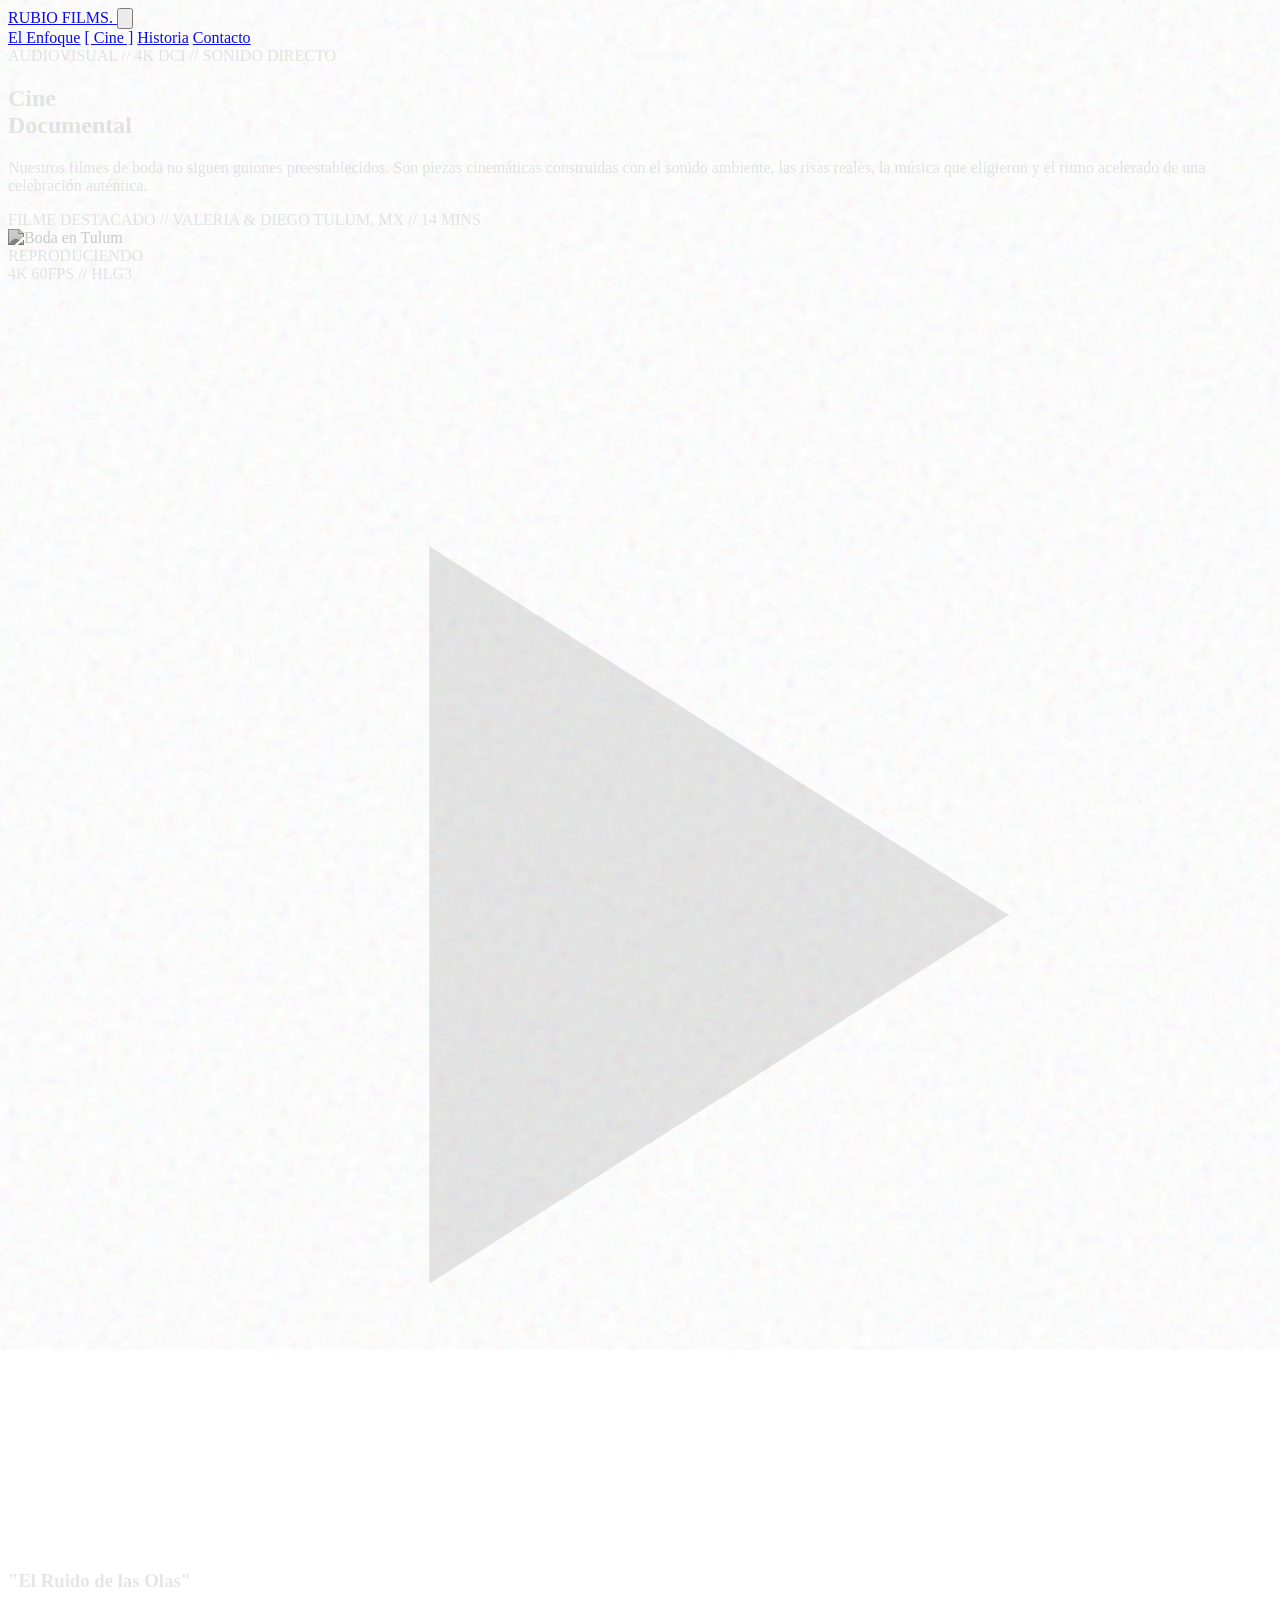
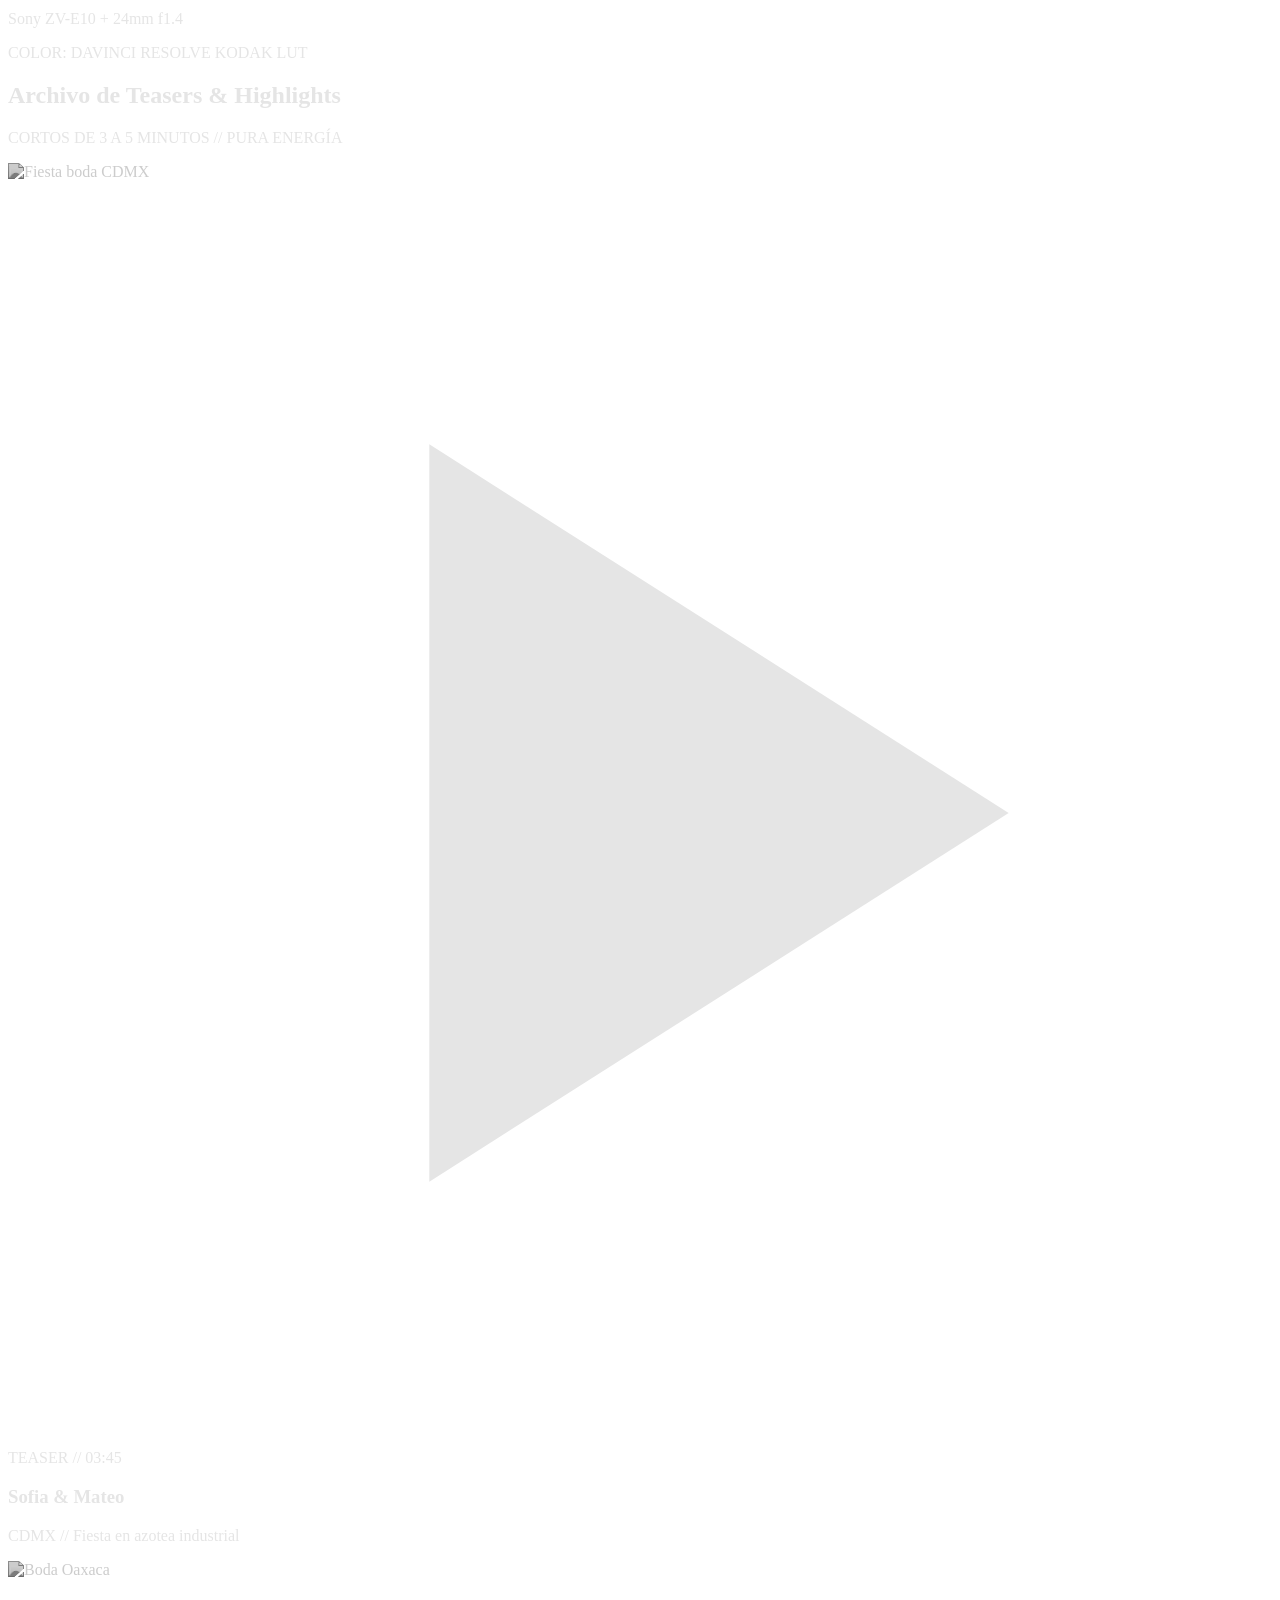
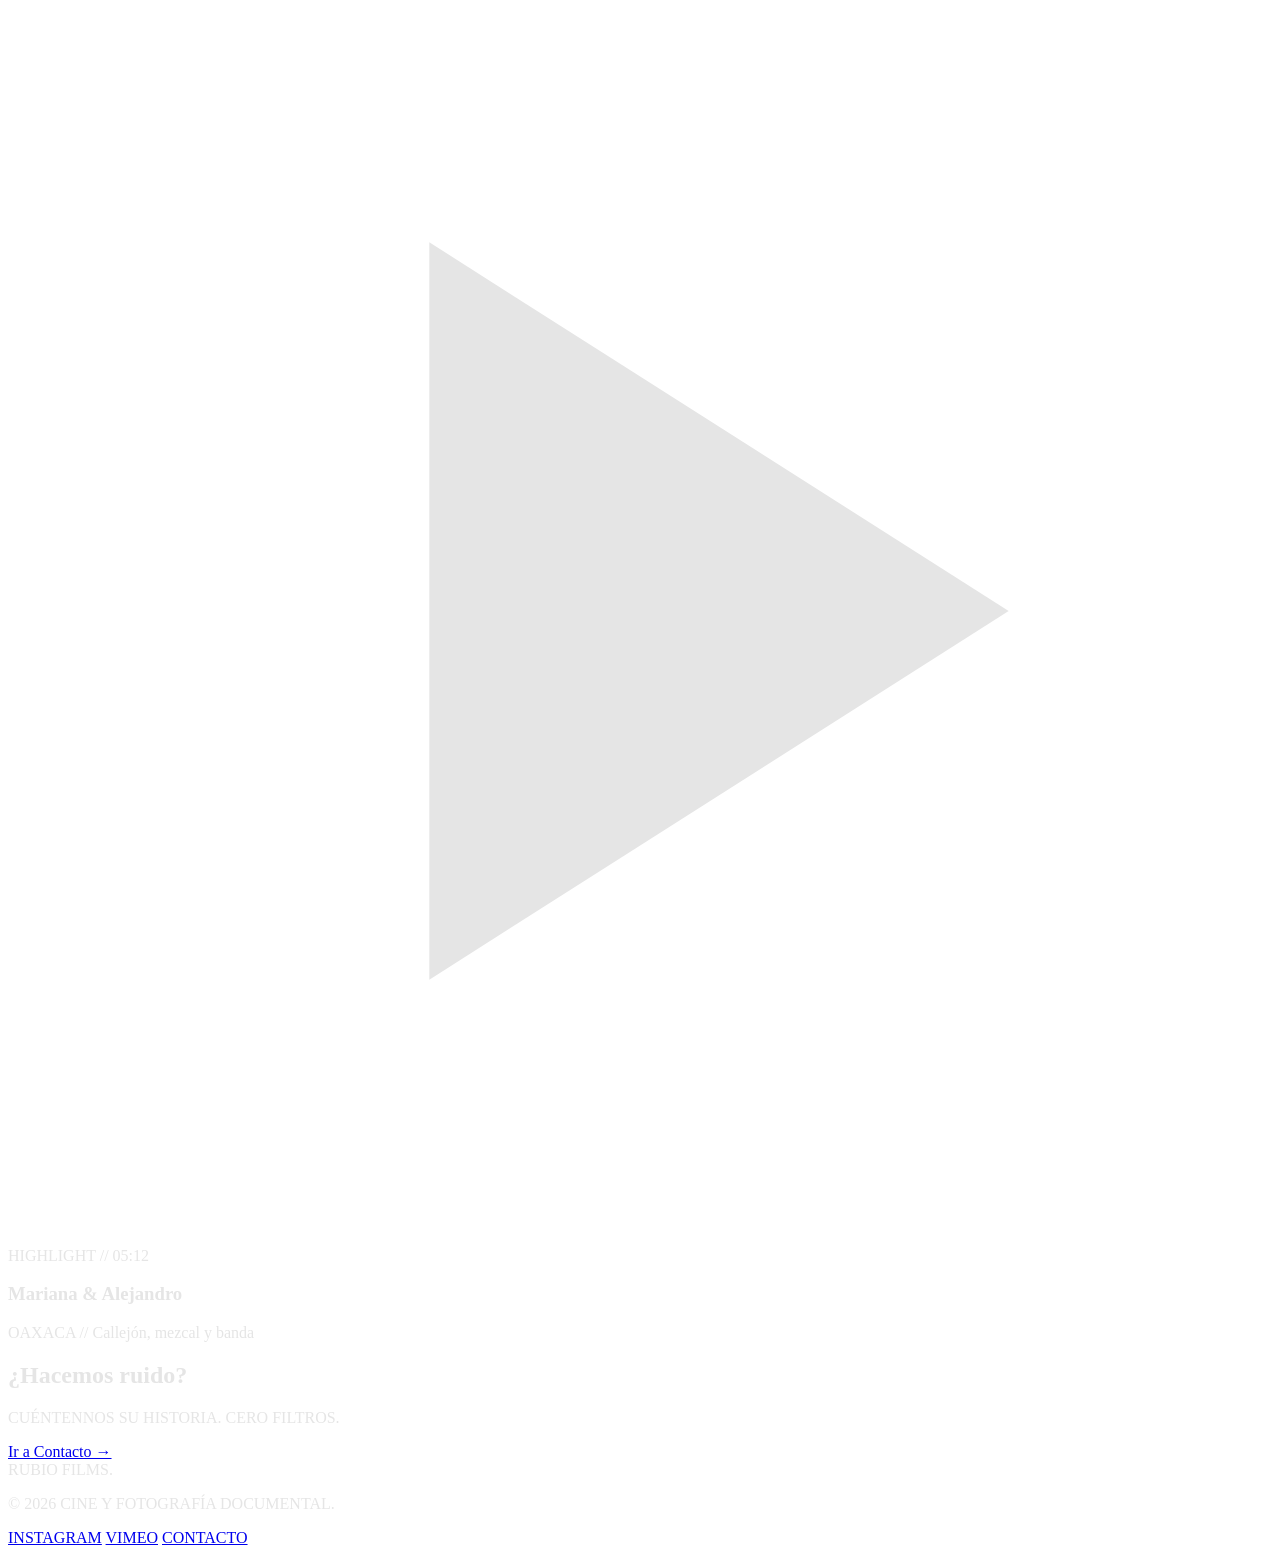
==== cine.html @ 57e25d15 "release" ====
<!DOCTYPE html>
<html lang="es" class="scroll-smooth bg-[#0a0a0a]">
<head>
    <meta charset="UTF-8">
    <meta name="viewport" content="width=device-width, initial-scale=1.0">
    <title>CINE DOCUMENTAL | RUBIO FILMS</title>
    
    <link rel="preconnect" href="https://fonts.googleapis.com">
    <link rel="preconnect" href="https://fonts.gstatic.com" crossorigin>
    <link href="https://fonts.googleapis.com/css2?family=Anton&family=Inter:wght@300;400;500;700&family=Space+Mono:ital,wght@0,400;0,700;1,400&display=swap" rel="stylesheet">
    
    <script src="https://cdn.tailwindcss.com"></script>
    <script>
        tailwind.config = {
            theme: {
                extend: {
                    colors: {
                        'brand-black': '#0a0a0a',
                        'brand-charcoal': '#161616',
                        'brand-gray': '#2a2a2a',
                        'brand-white': '#e5e5e5',
                        'brand-red': '#9b0000',
                    },
                    fontFamily: {
                        'anton': ['Anton', 'sans-serif'],
                        'inter': ['Inter', 'sans-serif'],
                        'mono': ['Space Mono', 'monospace'],
                    },
                    animation: {
                        'noise': 'noise 0.4s infinite',
                        'marquee': 'marquee 20s linear infinite',
                        'blink': 'blink 1.5s cubic-bezier(0.4, 0, 0.6, 1) infinite',
                    },
                    keyframes: {
                        noise: {
                            '0%, 100%': { backgroundPosition: '0 0' },
                            '10%': { backgroundPosition: '-5% -10%' },
                            '20%': { backgroundPosition: '-15% 5%' },
                            '30%': { backgroundPosition: '7% -25%' },
                            '40%': { backgroundPosition: '20% 25%' },
                            '50%': { backgroundPosition: '-25% 10%' },
                            '60%': { backgroundPosition: '15% 5%' },
                            '70%': { backgroundPosition: '0% 15%' },
                            '80%': { backgroundPosition: '25% 35%' },
                            '90%': { backgroundPosition: '-10% 10%' },
                        },
                        marquee: {
                            '0%': { transform: 'translateX(0%)' },
                            '100%': { transform: 'translateX(-100%)' },
                        },
                        blink: {
                            '0%, 100%': { opacity: 1 },
                            '50%': { opacity: 0.3 },
                        }
                    }
                }
            }
        }
    </script>

    <style>
        body {
            color: #e5e5e5;
            overflow-x: hidden;
        }
        .film-grain {
            position: fixed;
            top: -50%; left: -50%; right: -50%; bottom: -50%;
            width: 200%; height: 200vh;
            background: transparent url('data:image/svg+xml,%3Csvg viewBox="0 0 200 200" xmlns="http://www.w3.org/2000/svg"%3E%3Cfilter id="noiseFilter"%3E%3CfeTurbulence type="fractalNoise" baseFrequency="0.8" numOctaves="3" stitchTiles="stitch"/%3E%3C/filter%3E%3Crect width="100%25" height="100%25" filter="url(%23noiseFilter)" opacity="0.12"/%3E%3C/svg%3E');
            pointer-events: none;
            z-index: 9999;
            animation: noise 0.3s infinite;
        }
        .raw-filter {
            filter: grayscale(100%) contrast(140%) brightness(80%);
            transition: all 0.5s cubic-bezier(0.4, 0, 0.2, 1);
        }
        .raw-filter:hover, .group:hover .raw-filter {
            filter: grayscale(0%) contrast(110%) brightness(100%);
        }
        ::-webkit-scrollbar {
            width: 8px;
        }
        ::-webkit-scrollbar-track {
            background: #0a0a0a;
        }
        ::-webkit-scrollbar-thumb {
            background: #2a2a2a;
        }
        ::-webkit-scrollbar-thumb:hover {
            background: #9b0000;
        }
    </style>
</head>
<body class="font-inter antialiased selection:bg-brand-red selection:text-white">

    <div class="film-grain"></div>

    <!-- Header Navigation -->
    <header class="fixed w-full top-0 z-50 bg-brand-black/90 backdrop-blur-md border-b border-brand-gray">
        <div class="container mx-auto px-6 py-5 flex flex-wrap justify-between items-center">
            <a href="RubioFilms.html" class="font-anton text-3xl tracking-wider text-brand-white hover:text-brand-red transition-colors z-20">
                RUBIO FILMS<span class="text-brand-red">.</span>
            </a>
            
            <button id="mobile-menu-btn" class="md:hidden text-brand-white z-20 focus:outline-none">
                <svg class="w-8 h-8" fill="none" stroke="currentColor" viewBox="0 0 24 24">
                    <path stroke-linecap="square" stroke-linejoin="miter" stroke-width="2" d="M4 6h16M4 12h16M4 18h16"></path>
                </svg>
            </button>

            <nav id="nav-menu" class="hidden md:flex flex-col md:flex-row absolute md:relative top-full left-0 w-full md:w-auto bg-brand-black md:bg-transparent border-b md:border-none border-brand-gray md:space-x-8 font-mono text-sm tracking-widest uppercase p-6 md:p-0 z-10">
                <a href="RubioFilms.html#enfoque" class="py-3 md:py-0 hover:text-brand-red transition-colors">El Enfoque</a>
                <a href="cine.html" class="py-3 md:py-0 text-brand-red hover:text-brand-white transition-colors">[ Cine ]</a>
                <a href="RubioFilms.html#historias" class="py-3 md:py-0 hover:text-brand-red transition-colors">Historia</a>
                <a href="contacto.html" class="py-3 md:py-0 hover:text-brand-red transition-colors">Contacto</a>
            </nav>
        </div>
    </header>

    <main class="pt-28 min-h-screen pb-20">
        
        <!-- Hero Section -->
        <section class="container mx-auto px-6 py-12 border-b border-brand-gray mb-16">
            <div class="max-w-4xl">
                <span class="font-mono text-brand-red text-xs tracking-widest uppercase block mb-3">AUDIOVISUAL // 4K DCI // SONIDO DIRECTO</span>
                <h1 class="font-anton text-6xl md:text-8xl uppercase text-brand-white mb-6">Cine <br> Documental</h1>
                <p class="font-inter text-gray-300 text-lg leading-relaxed">
                    Nuestros filmes de boda no siguen guiones preestablecidos. Son piezas cinemáticas construidas con el sonido ambiente, las risas reales, la música que eligieron y el ritmo acelerado de una celebración auténtica.
                </p>
            </div>
        </section>

        <!-- Featured Video Showcase (Main) -->
        <section class="container mx-auto px-6 mb-20">
            <div class="border border-brand-gray bg-brand-charcoal p-4 md:p-6 shadow-2xl">
                <div class="flex justify-between items-center mb-4 font-mono text-xs text-gray-400">
                    <span class="text-brand-red font-bold">FILME DESTACADO // VALERIA & DIEGO</span>
                    <span>TULUM, MX // 14 MINS</span>
                </div>
                
                <div class="relative w-full aspect-video bg-black border border-brand-gray/50 group cursor-pointer overflow-hidden">
                    <img src="https://images.unsplash.com/photo-1516450360452-9312f5e86fc7?auto=format&fit=crop&q=80&w=1400" alt="Boda en Tulum" class="w-full h-full object-cover raw-filter group-hover:scale-105 transition-all duration-700">
                    
                    <div class="absolute inset-0 bg-gradient-to-t from-black/80 via-black/20 to-black/40 flex flex-col justify-between p-6">
                        <div class="flex justify-between items-center font-mono text-xs text-white">
                            <div class="flex items-center gap-2">
                                <div class="w-3 h-3 rounded-full bg-brand-red animate-blink"></div>
                                <span class="text-brand-red font-bold">REPRODUCIENDO</span>
                            </div>
                            <span>4K 60FPS // HLG3</span>
                        </div>

                        <div class="absolute inset-0 flex justify-center items-center">
                            <div class="w-20 h-20 md:w-28 md:h-28 border-2 border-white/40 rounded-full flex justify-center items-center backdrop-blur-md group-hover:border-brand-red group-hover:bg-brand-red/20 transition-all duration-300">
                                <svg class="w-8 h-8 md:w-10 md:h-10 text-white ml-2 group-hover:text-brand-red transition-colors" fill="currentColor" viewBox="0 0 24 24">
                                    <path d="M8 5v14l11-7z"/>
                                </svg>
                            </div>
                        </div>

                        <div class="flex justify-between items-end font-mono text-xs text-gray-300">
                            <div>
                                <h3 class="font-anton text-2xl text-white uppercase">"El Ruido de las Olas"</h3>
                                <p class="text-xs text-brand-red">Sony ZV-E10 + 24mm f1.4</p>
                            </div>
                            <div class="hidden sm:block text-right">
                                <span>COLOR: <span class="text-white">DAVINCI RESOLVE KODAK LUT</span></span>
                            </div>
                        </div>
                    </div>
                </div>
            </div>
        </section>

        <!-- Secondary Video Grid (Teasers & Shorts) -->
        <section class="container mx-auto px-6">
            <div class="border-b border-brand-gray pb-4 mb-10">
                <h2 class="font-anton text-4xl md:text-5xl uppercase text-brand-white">Archivo de Teasers & Highlights</h2>
                <p class="font-mono text-xs text-gray-400 mt-1">CORTOS DE 3 A 5 MINUTOS // PURA ENERGÍA</p>
            </div>

            <div class="grid grid-cols-1 md:grid-cols-2 gap-8">
                
                <!-- Video Card 1 -->
                <div class="bg-brand-charcoal border border-brand-gray p-4 group">
                    <div class="relative w-full aspect-video bg-black overflow-hidden mb-4 cursor-pointer">
                        <img src="https://images.unsplash.com/photo-1543269865-cbf427effbad?auto=format&fit=crop&q=80&w=800" alt="Fiesta boda CDMX" class="w-full h-full object-cover raw-filter group-hover:scale-105 transition-all duration-500">
                        <div class="absolute inset-0 bg-black/40 flex items-center justify-center">
                            <div class="w-14 h-14 border border-white/50 rounded-full flex items-center justify-center group-hover:border-brand-red group-hover:bg-brand-red/20 transition-all">
                                <svg class="w-5 h-5 text-white ml-1" fill="currentColor" viewBox="0 0 24 24"><path d="M8 5v14l11-7z"/></svg>
                            </div>
                        </div>
                        <span class="absolute bottom-3 left-3 bg-brand-black px-2 py-1 font-mono text-[10px] text-brand-red border border-brand-gray">TEASER // 03:45</span>
                    </div>
                    <h3 class="font-anton text-2xl text-white uppercase">Sofia & Mateo</h3>
                    <p class="font-mono text-xs text-gray-400 mt-1">CDMX // Fiesta en azotea industrial</p>
                </div>

                <!-- Video Card 2 -->
                <div class="bg-brand-charcoal border border-brand-gray p-4 group">
                    <div class="relative w-full aspect-video bg-black overflow-hidden mb-4 cursor-pointer">
                        <img src="https://images.unsplash.com/photo-1519741497674-611481863552?auto=format&fit=crop&q=80&w=800" alt="Boda Oaxaca" class="w-full h-full object-cover raw-filter group-hover:scale-105 transition-all duration-500">
                        <div class="absolute inset-0 bg-black/40 flex items-center justify-center">
                            <div class="w-14 h-14 border border-white/50 rounded-full flex items-center justify-center group-hover:border-brand-red group-hover:bg-brand-red/20 transition-all">
                                <svg class="w-5 h-5 text-white ml-1" fill="currentColor" viewBox="0 0 24 24"><path d="M8 5v14l11-7z"/></svg>
                            </div>
                        </div>
                        <span class="absolute bottom-3 left-3 bg-brand-black px-2 py-1 font-mono text-[10px] text-brand-red border border-brand-gray">HIGHLIGHT // 05:12</span>
                    </div>
                    <h3 class="font-anton text-2xl text-white uppercase">Mariana & Alejandro</h3>
                    <p class="font-mono text-xs text-gray-400 mt-1">OAXACA // Callejón, mezcal y banda</p>
                </div>

            </div>
        </section>

    </main>

    <!-- Footer / Contact CTA -->
    <footer class="bg-brand-black pt-16 pb-8 border-t border-brand-gray">
        <div class="container mx-auto px-6">
            <div class="text-center md:text-left mb-16 pb-12 border-b border-brand-gray flex flex-col md:flex-row justify-between items-center gap-8">
                <div>
                    <h2 class="font-anton text-4xl md:text-6xl text-brand-white uppercase">¿Hacemos ruido?</h2>
                    <p class="font-mono text-gray-400 mt-2">CUÉNTENNOS SU HISTORIA. CERO FILTROS.</p>
                </div>
                <a href="contacto.html" class="font-anton text-2xl border-b-4 border-brand-red pb-1 text-brand-white hover:text-brand-red hover:border-brand-white transition-colors duration-300 uppercase">
                    Ir a Contacto &rarr;
                </a>
            </div>

            <div class="flex flex-col md:flex-row justify-between items-center text-gray-500 font-mono text-xs">
                <div class="mb-4 md:mb-0 text-center md:text-left">
                    <span class="font-anton text-2xl text-brand-white tracking-widest block mb-2">RUBIO FILMS.</span>
                    <p>© 2026 CINE Y FOTOGRAFÍA DOCUMENTAL.</p>
                </div>
                <div class="flex space-x-8">
                    <a href="#" class="hover:text-brand-red transition-colors">INSTAGRAM</a>
                    <a href="#" class="hover:text-brand-red transition-colors">VIMEO</a>
                    <a href="contacto.html" class="hover:text-brand-white transition-colors text-brand-red">CONTACTO</a>
                </div>
            </div>
        </div>
    </footer>

    <script>
        // Mobile Menu Toggle
        document.addEventListener('DOMContentLoaded', () => {
            const mobileMenuBtn = document.getElementById('mobile-menu-btn');
            const navMenu = document.getElementById('nav-menu');

            mobileMenuBtn.addEventListener('click', () => {
                navMenu.classList.toggle('hidden');
            });
        });
    </script>
</body>
</html>
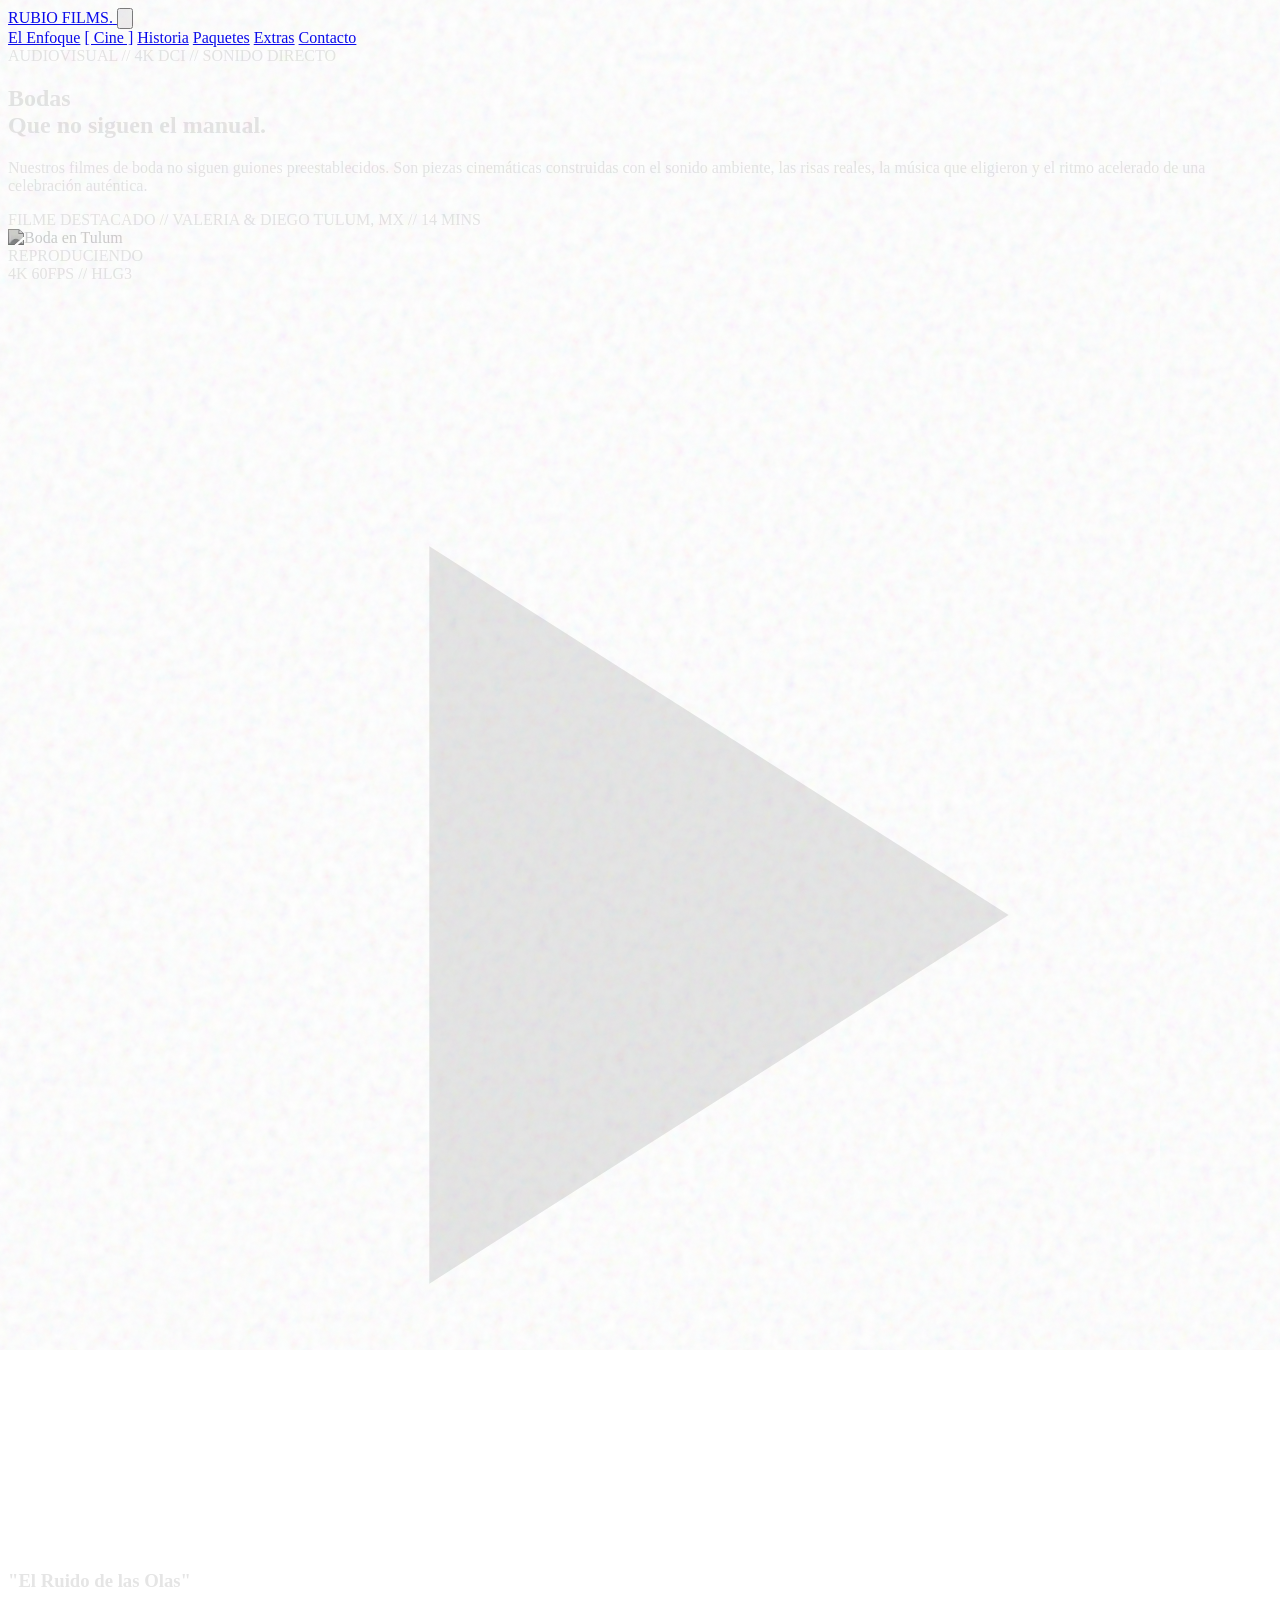
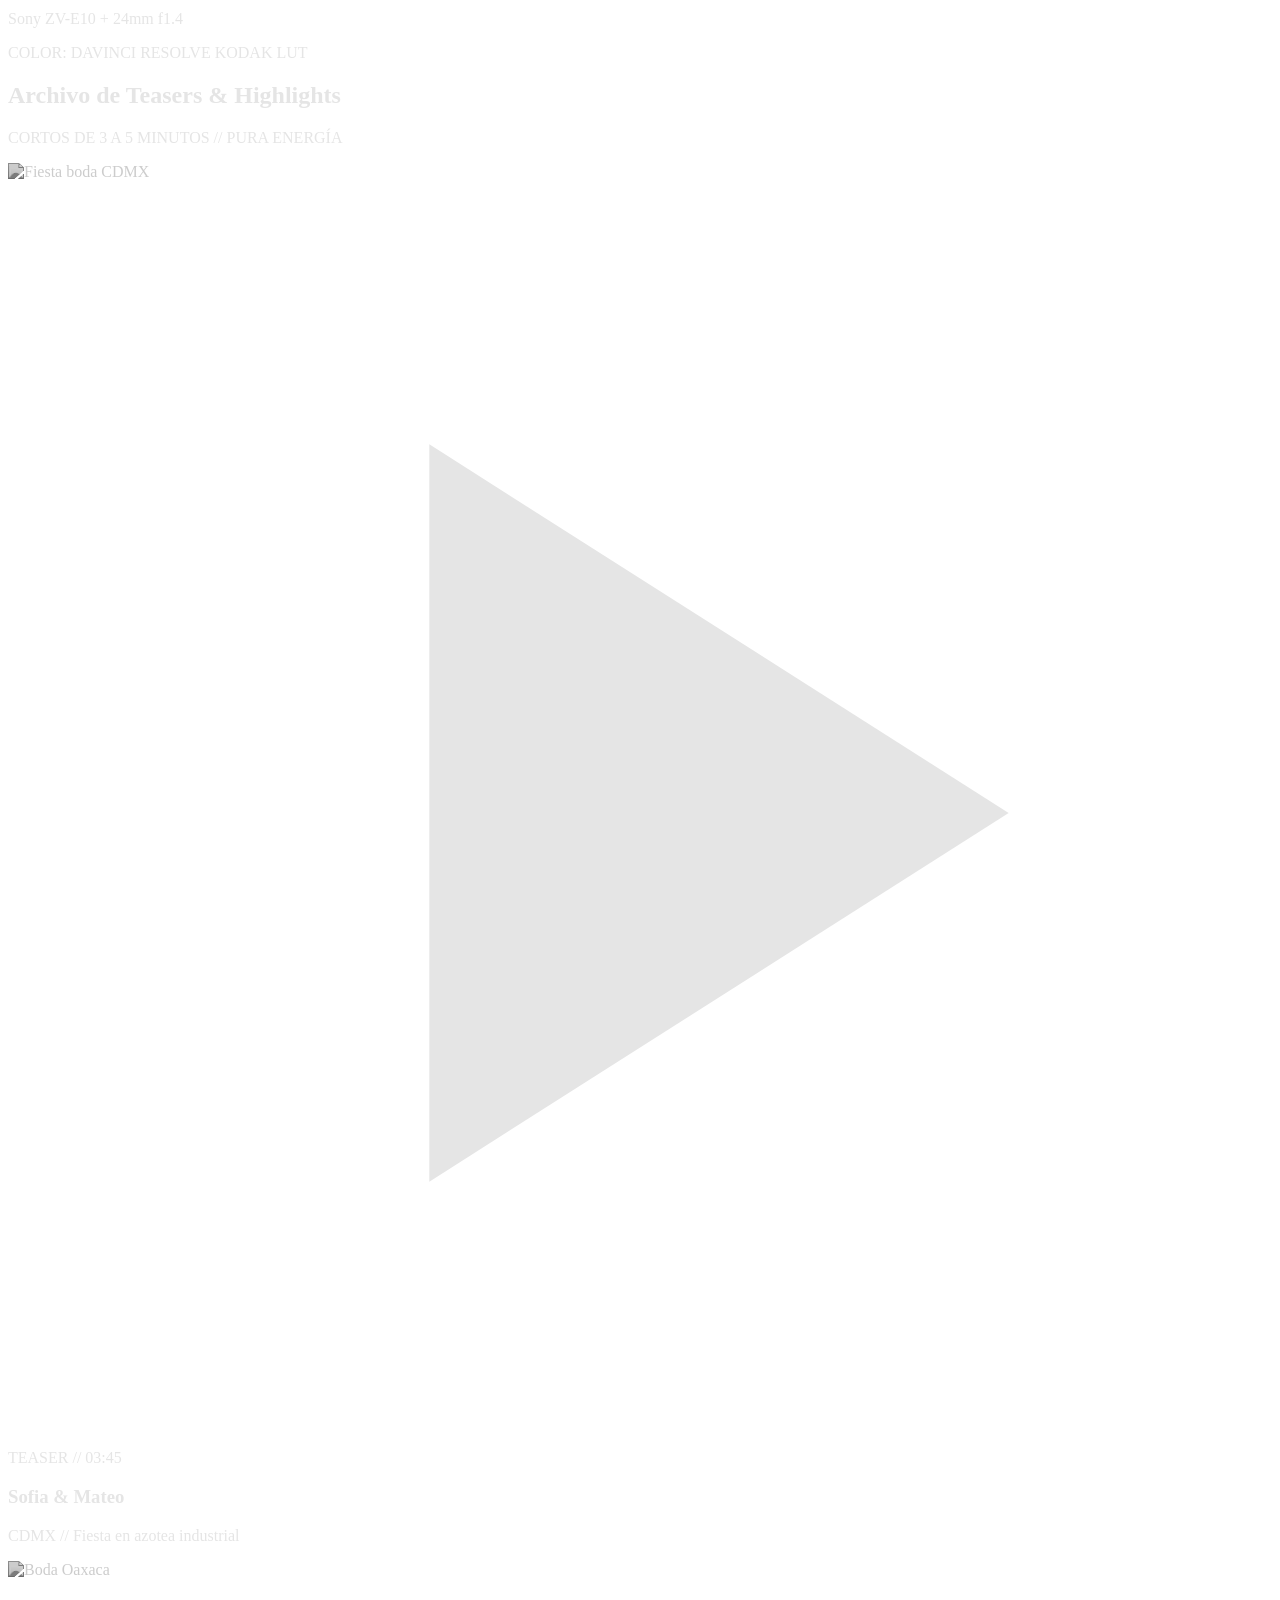
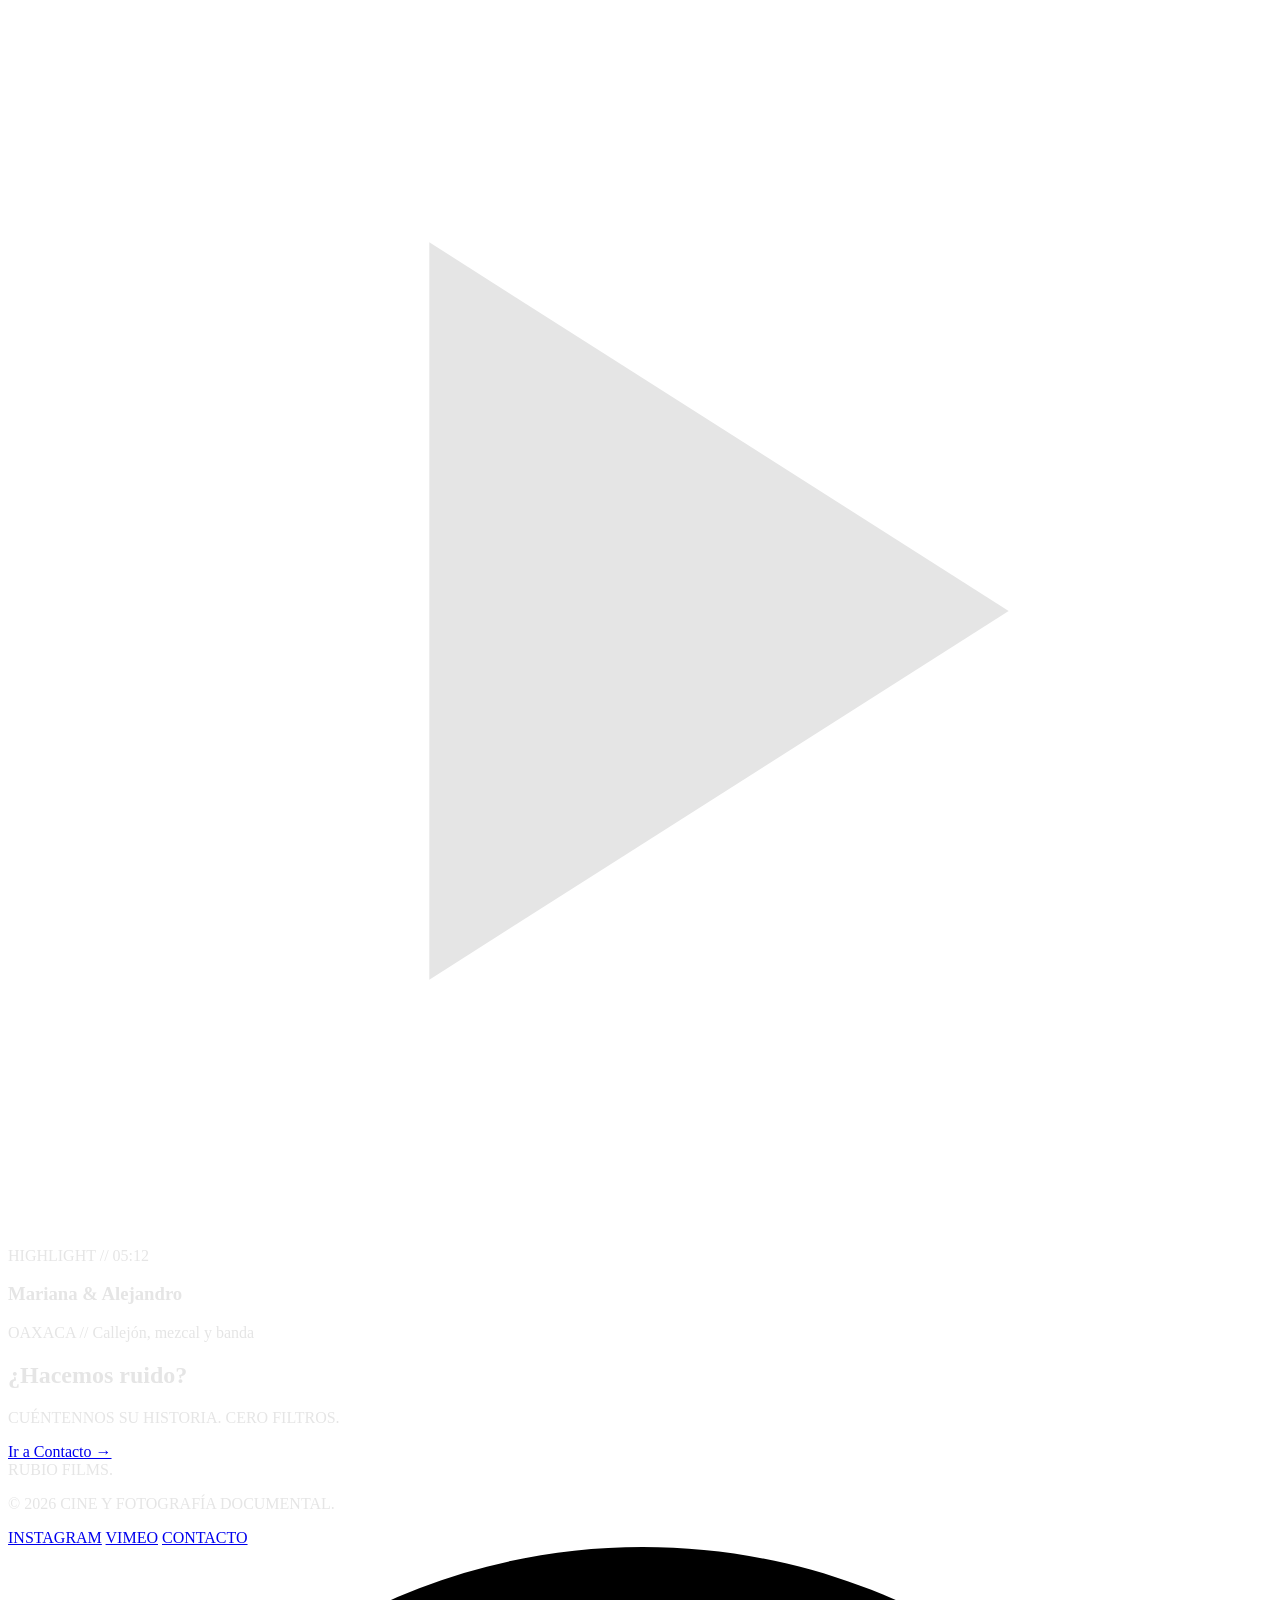
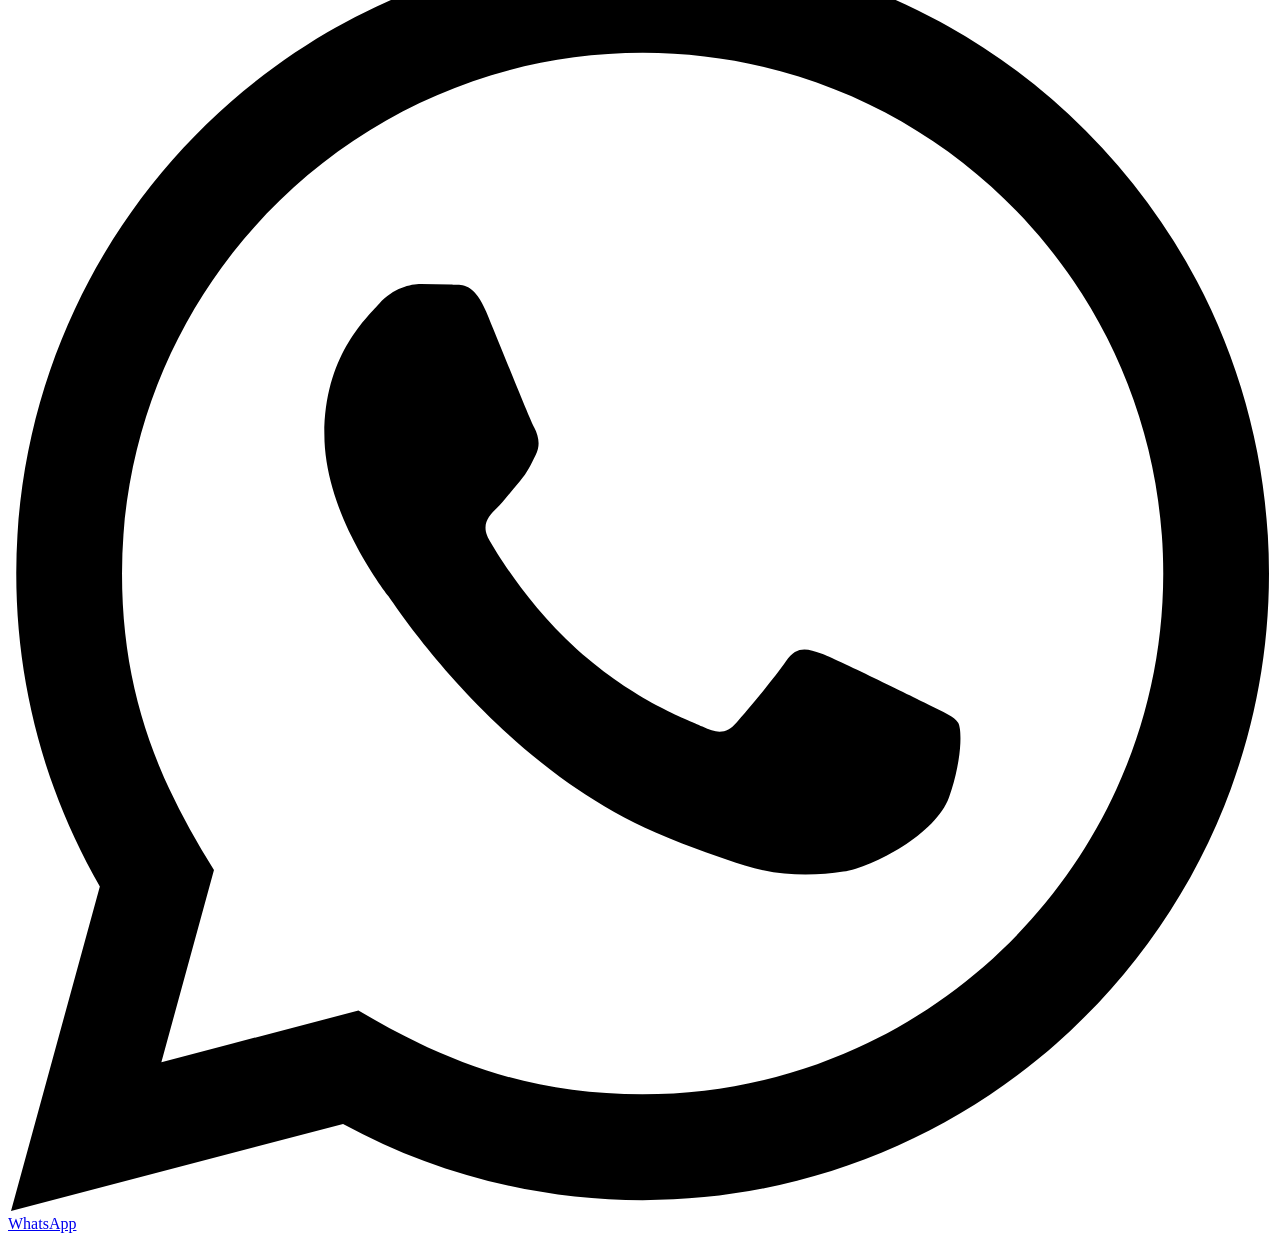
==== commit 04abad14: "rubioFilms V.1.0.0" ====
--- a/cine.html
+++ b/cine.html
@@ -100,7 +100,7 @@
     <!-- Header Navigation -->
     <header class="fixed w-full top-0 z-50 bg-brand-black/90 backdrop-blur-md border-b border-brand-gray">
         <div class="container mx-auto px-6 py-5 flex flex-wrap justify-between items-center">
-            <a href="RubioFilms.html" class="font-anton text-3xl tracking-wider text-brand-white hover:text-brand-red transition-colors z-20">
+            <a href="index.html" class="font-anton text-3xl tracking-wider text-brand-white hover:text-brand-red transition-colors z-20">
                 RUBIO FILMS<span class="text-brand-red">.</span>
             </a>
             
@@ -111,9 +111,11 @@
             </button>
 
             <nav id="nav-menu" class="hidden md:flex flex-col md:flex-row absolute md:relative top-full left-0 w-full md:w-auto bg-brand-black md:bg-transparent border-b md:border-none border-brand-gray md:space-x-8 font-mono text-sm tracking-widest uppercase p-6 md:p-0 z-10">
-                <a href="RubioFilms.html#enfoque" class="py-3 md:py-0 hover:text-brand-red transition-colors">El Enfoque</a>
-                <a href="cine.html" class="py-3 md:py-0 text-brand-red hover:text-brand-white transition-colors">[ Cine ]</a>
-                <a href="RubioFilms.html#historias" class="py-3 md:py-0 hover:text-brand-red transition-colors">Historia</a>
+                <a href="index.html#enfoque" class="py-3 md:py-0 hover:text-brand-red transition-colors">El Enfoque</a>
+                <a href="index.html#cine" class="py-3 md:py-0 text-brand-red hover:text-brand-white transition-colors">[ Cine ]</a>
+                <a href="index.html#historias" class="py-3 md:py-0 hover:text-brand-red transition-colors">Historia</a>
+                <a href="paquetes.html" class="py-3 md:py-0 hover:text-brand-red transition-colors">Paquetes</a>
+                <a href="extras.html" class="py-3 md:py-0 hover:text-brand-red transition-colors"> Extras</a>
                 <a href="contacto.html" class="py-3 md:py-0 hover:text-brand-red transition-colors">Contacto</a>
             </nav>
         </div>
@@ -125,7 +127,7 @@
         <section class="container mx-auto px-6 py-12 border-b border-brand-gray mb-16">
             <div class="max-w-4xl">
                 <span class="font-mono text-brand-red text-xs tracking-widest uppercase block mb-3">AUDIOVISUAL // 4K DCI // SONIDO DIRECTO</span>
-                <h1 class="font-anton text-6xl md:text-8xl uppercase text-brand-white mb-6">Cine <br> Documental</h1>
+                <h1 class="font-anton text-6xl md:text-8xl uppercase text-brand-white mb-6">Bodas<br> Que no siguen el manual. </h1>
                 <p class="font-inter text-gray-300 text-lg leading-relaxed">
                     Nuestros filmes de boda no siguen guiones preestablecidos. Son piezas cinemáticas construidas con el sonido ambiente, las risas reales, la música que eligieron y el ritmo acelerado de una celebración auténtica.
                 </p>
@@ -256,5 +258,10 @@
             });
         });
     </script>
+    <!-- Floating WhatsApp Widget -->
+    <a href="wa.link/jo7s1q" target="_blank" class="fixed bottom-6 right-6 z-50 bg-[#25D366] hover:bg-[#20ba5a] text-white p-4 rounded-full shadow-2xl flex items-center justify-center transition-all duration-300 hover:scale-110 group" aria-label="WhatsApp">
+        <svg class="w-6 h-6 fill-current" viewBox="0 0 24 24"><path d="M.057 24l1.687-6.163c-1.041-1.804-1.588-3.849-1.587-5.946.003-6.556 5.338-11.891 11.893-11.891 3.181.001 6.167 1.24 8.413 3.488 2.245 2.248 3.481 5.236 3.48 8.414-.003 6.557-5.338 11.892-11.893 11.892-1.99-.001-3.951-.5-5.688-1.448l-6.305 1.654zm6.597-3.807c1.676.995 3.276 1.591 5.392 1.592 5.448 0 9.886-4.434 9.889-9.885.002-5.462-4.415-9.89-9.881-9.892-5.452 0-9.887 4.434-9.889 9.884-.001 2.225.651 3.891 1.746 5.634l-.999 3.648 3.742-.981zm11.387-5.464c-.074-.124-.272-.198-.57-.347-.297-.149-1.758-.868-2.031-.967-.272-.099-.47-.149-.669.149-.198.297-.768.967-.941 1.165-.173.198-.347.223-.644.074-.297-.149-1.255-.462-2.39-1.475-.883-.788-1.48-1.761-1.653-2.059-.173-.297-.018-.458.13-.606.134-.133.297-.347.446-.521.151-.172.2-.296.3-.495.099-.198.05-.372-.025-.521-.075-.124-.669-1.611-.916-2.206-.242-.579-.487-.501-.669-.51l-.57-.01c-.198 0-.52.074-.792.372s-1.04 1.016-1.04 2.479 1.065 2.876 1.213 3.074c.149.198 2.095 3.2 5.076 4.487.709.306 1.263.489 1.694.626.712.226 1.36.194 1.872.118.571-.085 1.758-.719 2.006-1.413.248-.695.248-1.29.173-1.414z"/></svg>
+        <span class="max-w-0 overflow-hidden whitespace-nowrap group-hover:max-w-xs transition-all duration-500 ease-in-out font-mono text-xs font-bold pl-0 group-hover:pl-2">WhatsApp</span>
+    </a>
 </body>
 </html>
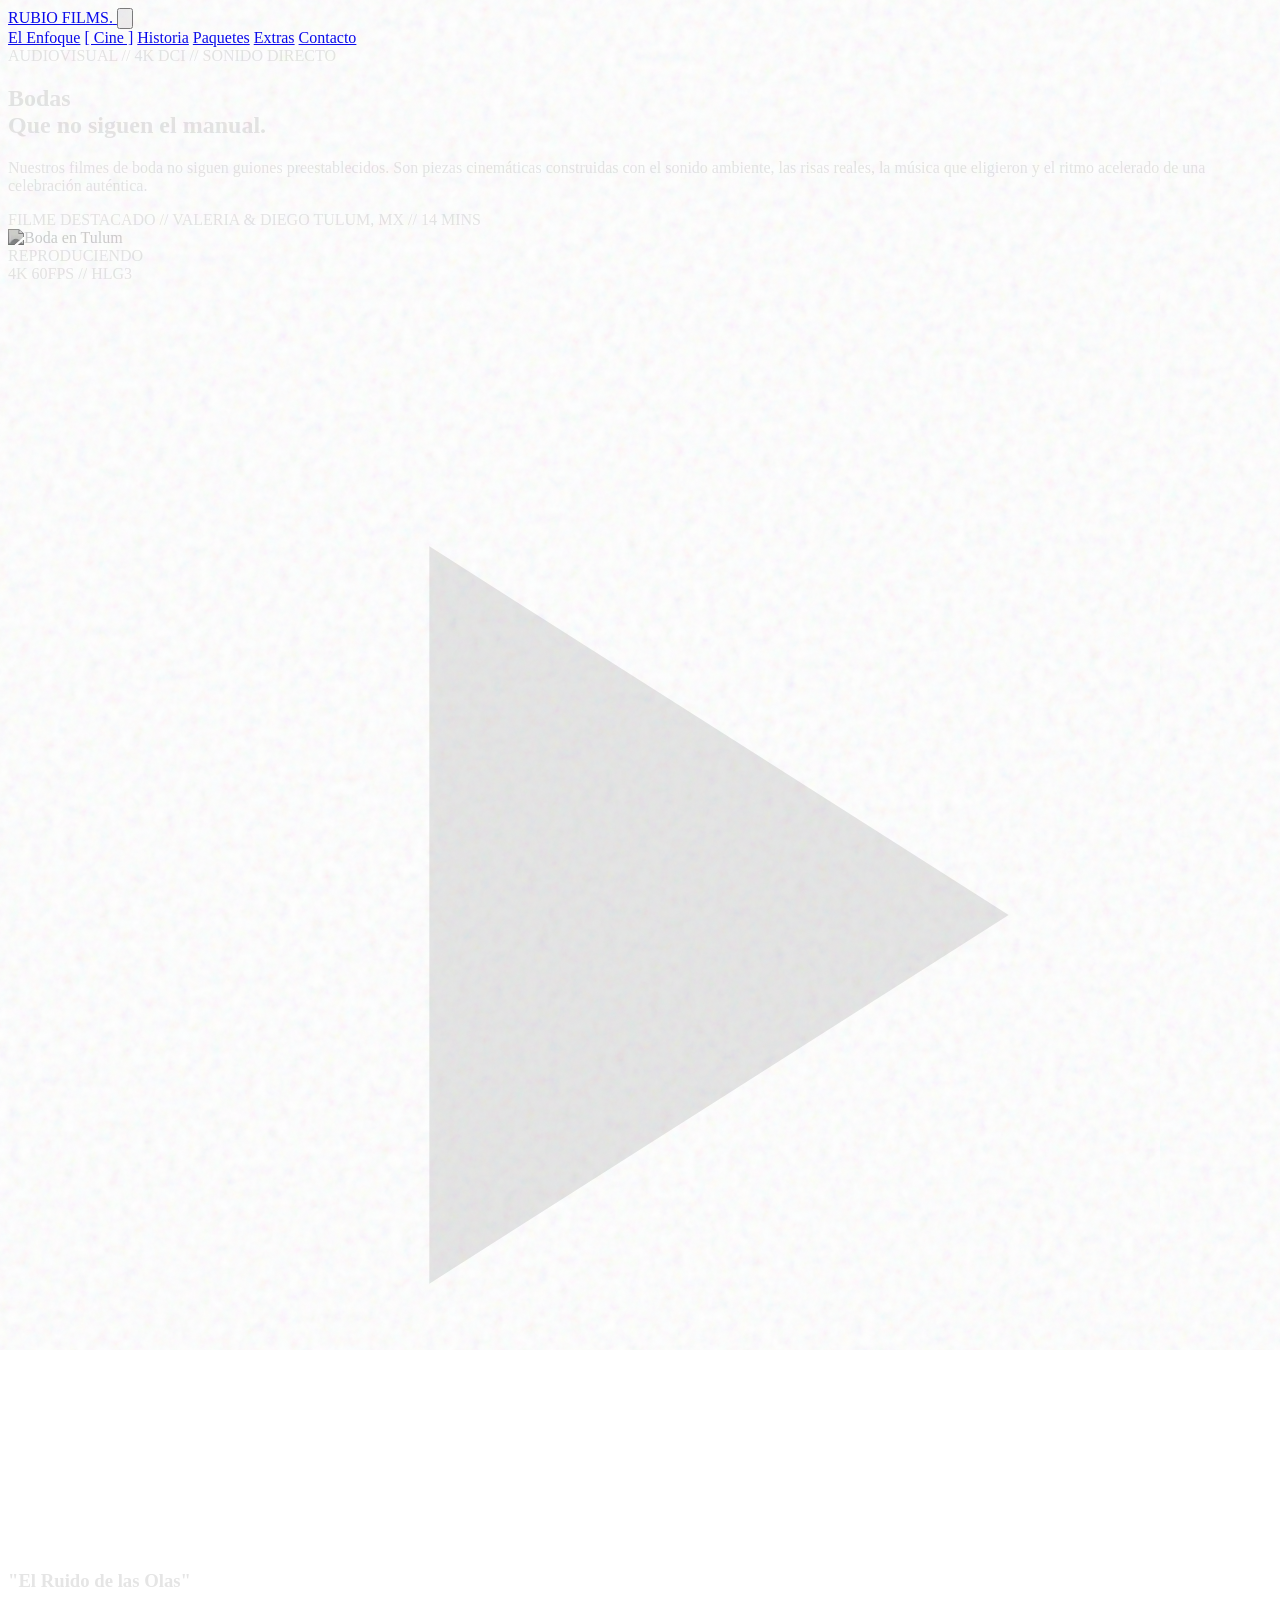
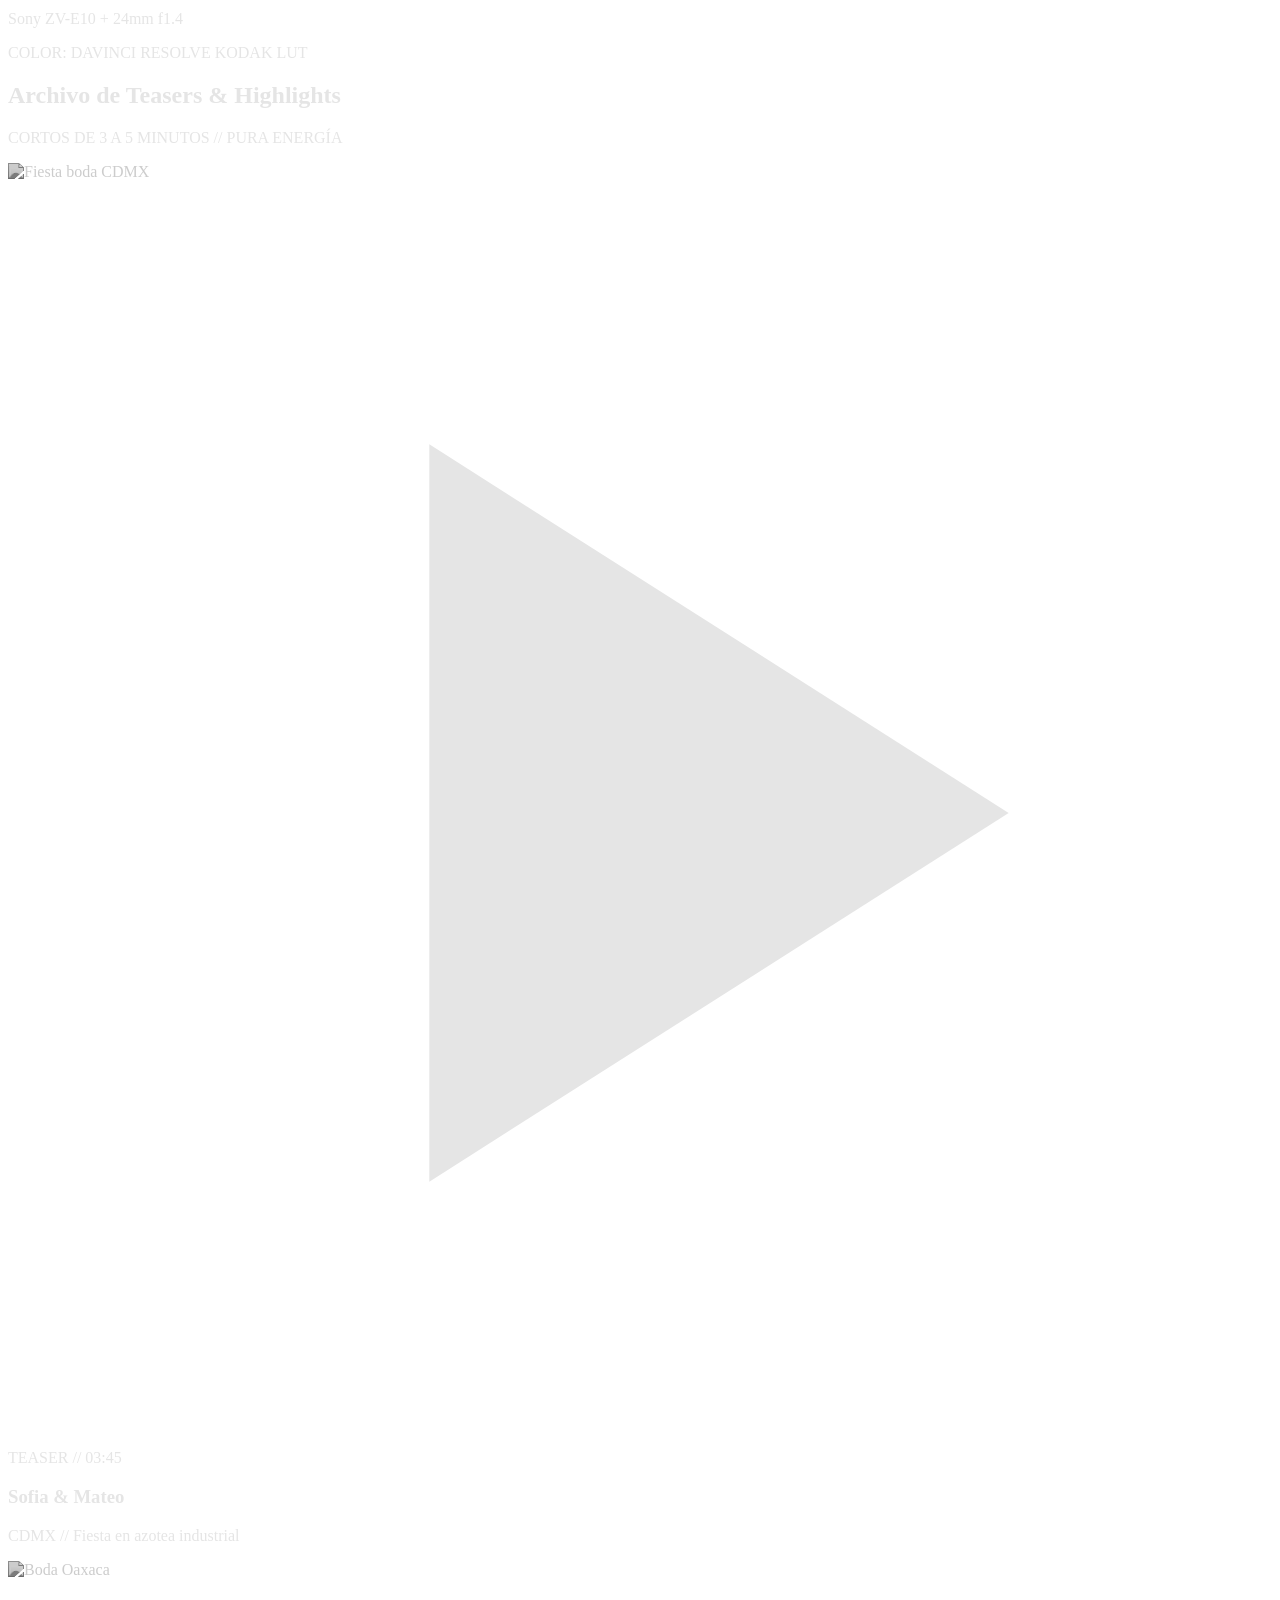
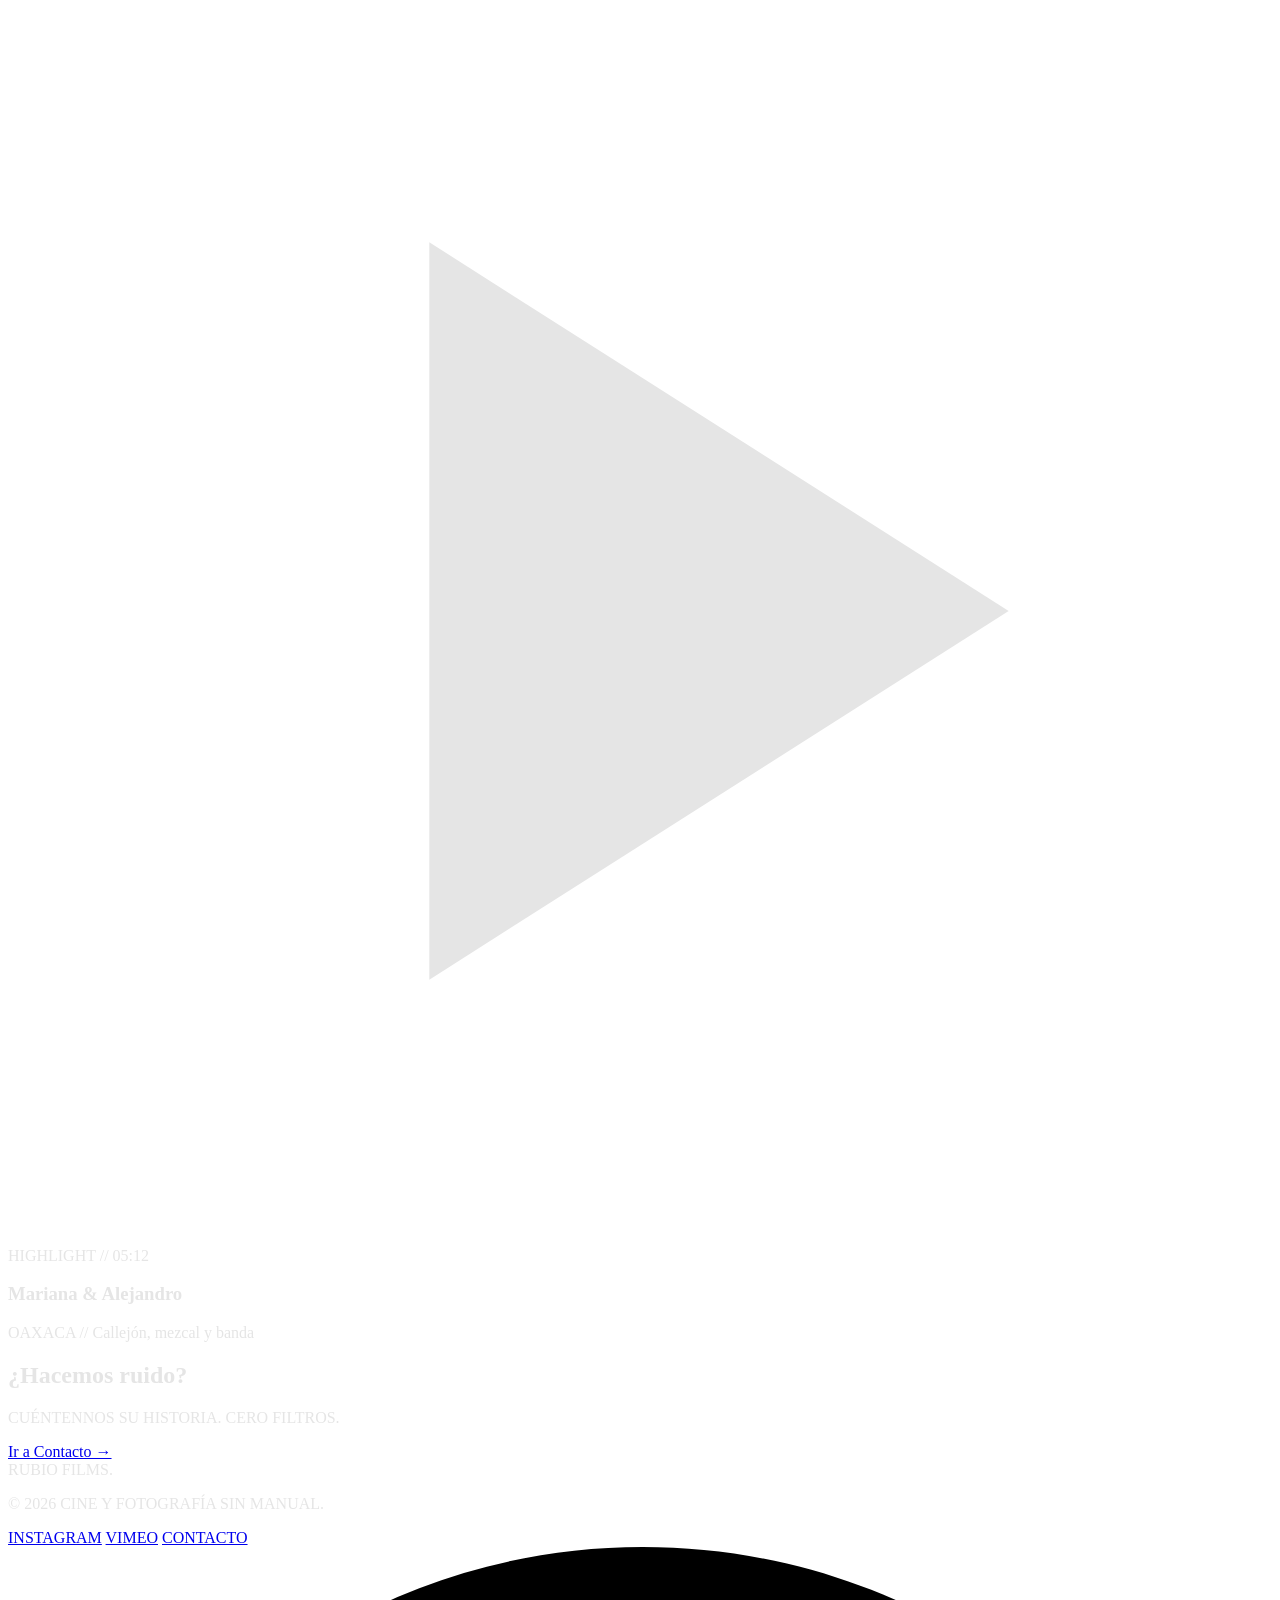
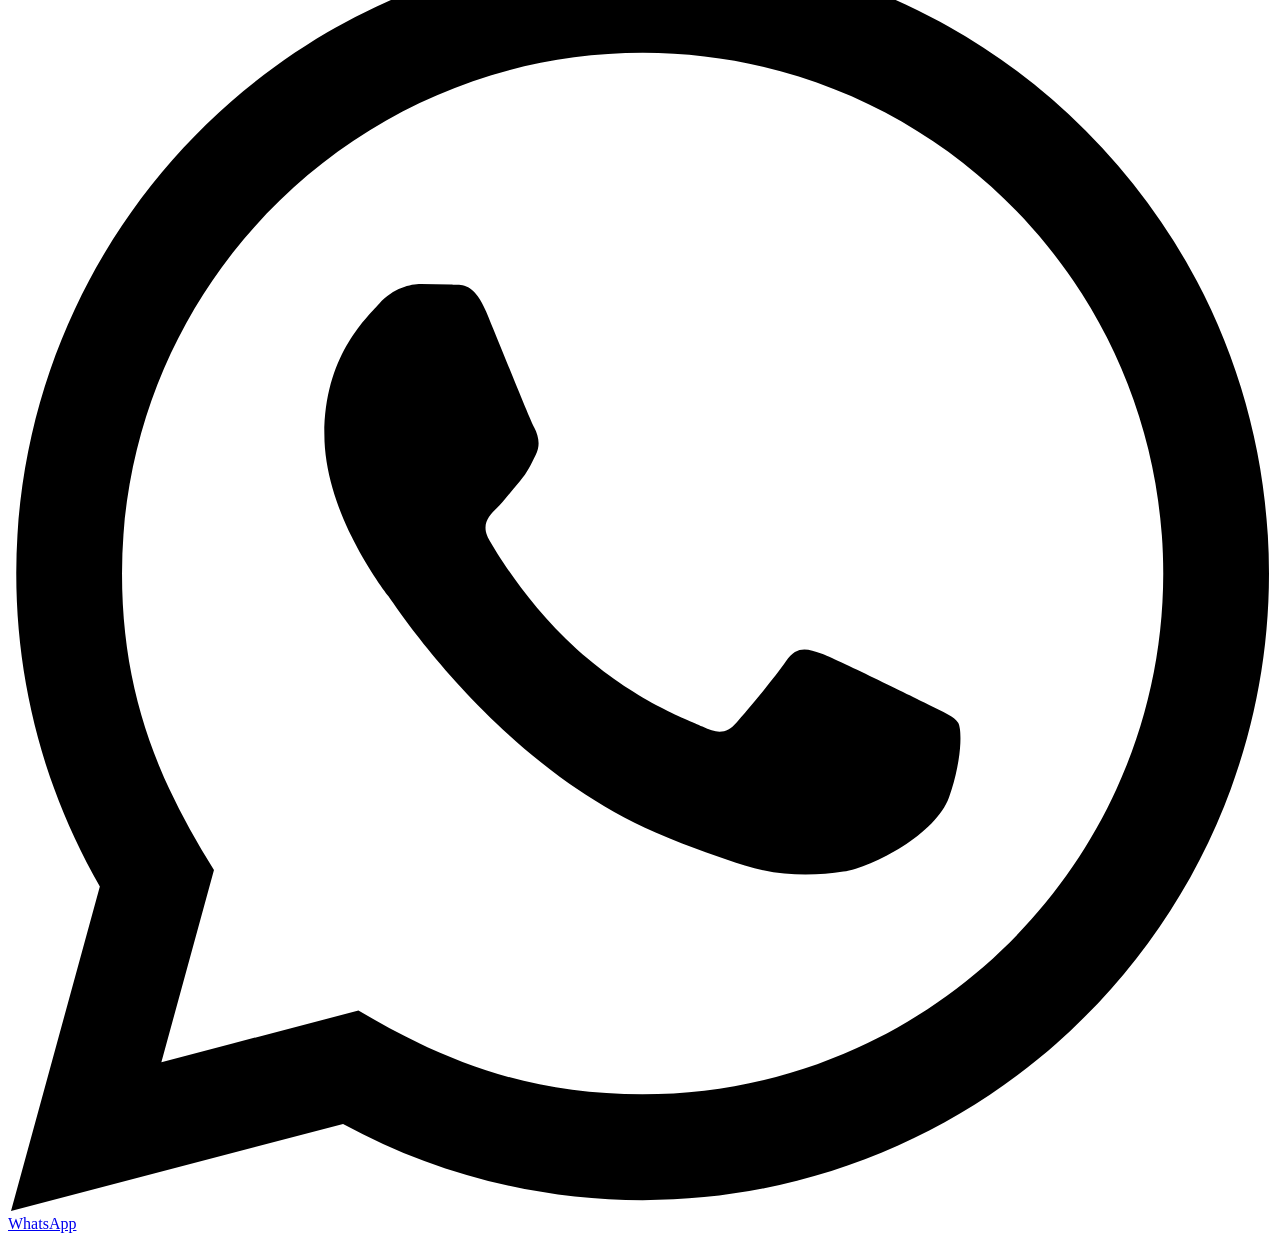
==== commit 50b04ae3: "rubioFilms V.1.0.2" ====
--- a/cine.html
+++ b/cine.html
@@ -236,7 +236,7 @@
             <div class="flex flex-col md:flex-row justify-between items-center text-gray-500 font-mono text-xs">
                 <div class="mb-4 md:mb-0 text-center md:text-left">
                     <span class="font-anton text-2xl text-brand-white tracking-widest block mb-2">RUBIO FILMS.</span>
-                    <p>© 2026 CINE Y FOTOGRAFÍA DOCUMENTAL.</p>
+                    <p>© 2026 CINE Y FOTOGRAFÍA SIN MANUAL.</p>
                 </div>
                 <div class="flex space-x-8">
                     <a href="#" class="hover:text-brand-red transition-colors">INSTAGRAM</a>
